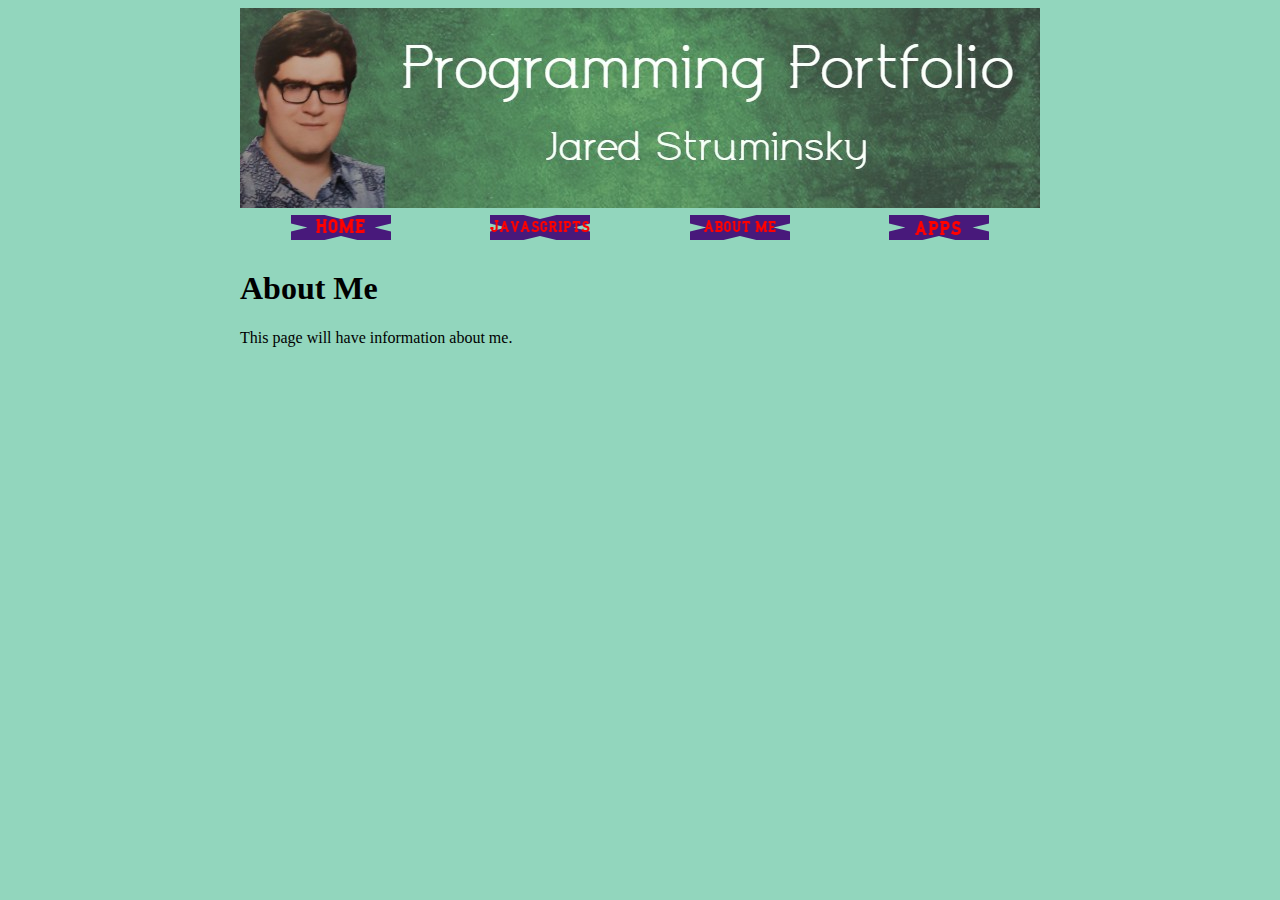
==== about.html @ b55bc0be "Update about.html" ====
<!DOCTYPE html>
<html>
    <head>
        <meta charset="utf-8">
        <title>Jared's Programming Portfolio - aboutme</title>
        <link rel="stylesheet" href="externalstyle.css">
    </head>
    <body>
        <div id="top-body">
        <img id="banner" src="myBanner.jpg">
            <table id="nav-bar">
                <thead>
                    <tr>
                    <th><a href="https://jstruminsky.github.io/"><img src="home.png"></a></th>
                    <th><a href="https://jstruminsky.github.io/javascripts"><img src="javascripts.png"></a></th>
                    <th><a href="https://jstruminsky.github.io/about"><img src="about.png"></a></th>
                    <th><a href="https://jstruminsky.github.io/apps"><img src="apps.png"></a></th>    
                    <tr>
                </thead>
            </table>
        </div>
        <div id="main-body">
      <h1>About Me</h1>
        <p>This page will have information about me.</p>

        </div>
    </body>
</html>
---- externalstyle.css ----
body {
    
    	background-color: #92d6bd
    }

#top-body {
    
    	margin: auto;
	width: 800px;
    }

#nav-bar {
    
	background-color: #006400
    	margin: auto;
	width: 800px;
    }

#main-body {
	
	margin: auto;
	width: 800px;
    }
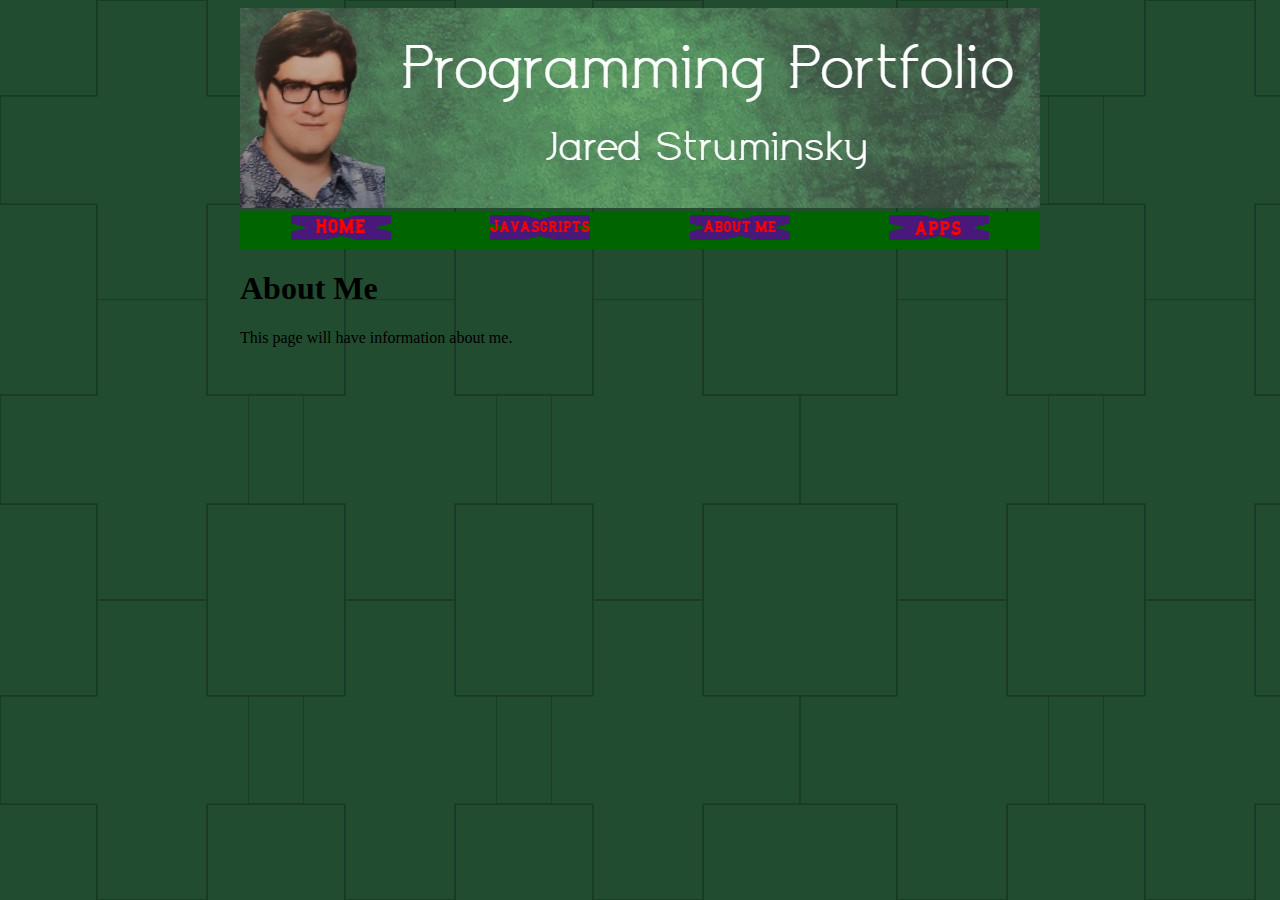
==== commit 6ff62dab: "Update about.html" ====
--- a/about.html
+++ b/about.html
@@ -5,10 +5,10 @@
         <title>Jared's Programming Portfolio - aboutme</title>
         <link rel="stylesheet" href="externalstyle.css">
     </head>
-    <body>
+    <body id="about-me">
         <div id="top-body">
         <img id="banner" src="myBanner.jpg">
-            <table id="nav-bar">
+            <table id="nav-bar" bgcolor= "darkgreen">
                 <thead>
                     <tr>
                     <th><a href="https://jstruminsky.github.io/"><img src="home.png"></a></th>
--- a/externalstyle.css
+++ b/externalstyle.css
@@ -12,7 +12,6 @@
 
 #nav-bar {
     
-	background-color: #006400
     	margin: auto;
 	width: 800px;
     }
@@ -22,3 +21,8 @@
 	margin: auto;
 	width: 800px;
     }
+#about-me {
+	
+	background-image: url("myBackground.jpg");
+	
+    }
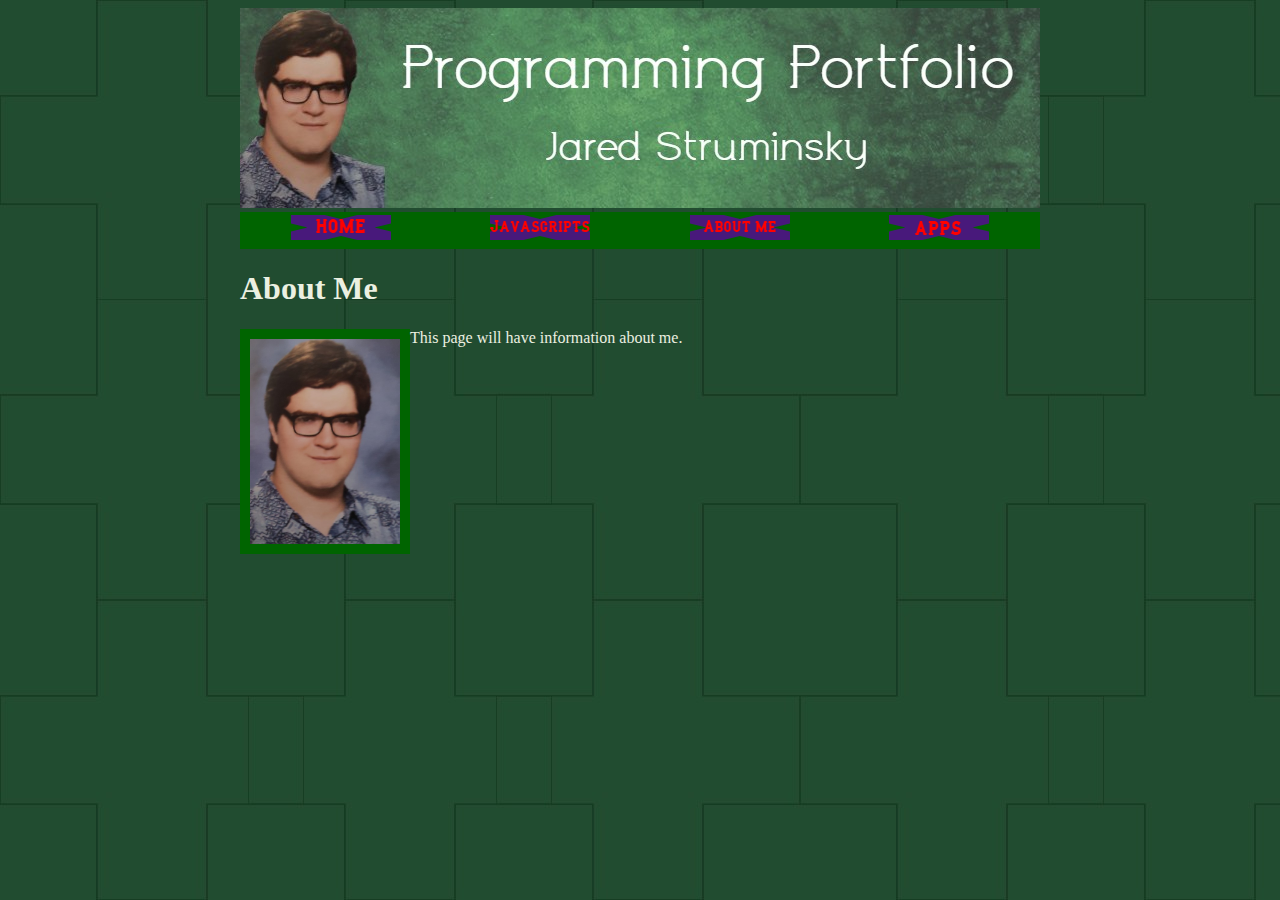
==== commit 711429a8: "Update about.html" ====
--- a/about.html
+++ b/about.html
@@ -21,7 +21,8 @@
         </div>
         <div id="main-body">
       <h1>About Me</h1>
-        <p>This page will have information about me.</p>
+      <img id="left-floater" src="jaredstruminsky.jpg">
+            <p>This page will have information about me.</p>
 
         </div>
     </body>
--- a/externalstyle.css
+++ b/externalstyle.css
@@ -1,21 +1,17 @@
-
 body {
     
-    	background-color: #92d6bd
+    	background-color: #92d6bd;
     }
-
 #top-body {
     
     	margin: auto;
 	width: 800px;
     }
-
 #nav-bar {
     
     	margin: auto;
 	width: 800px;
     }
-
 #main-body {
 	
 	margin: auto;
@@ -24,5 +20,15 @@
 #about-me {
 	
 	background-image: url("myBackground.jpg");
-	
+	color: #ecf0e1;
     }
+#left-floater{
+	border: 10px solid darkgreen;
+	width: 150px;
+	float:left;
+    }
+#right-floater{
+	border: 10px solid darkgreen;
+	width: 150px;
+	float:right;
+    }
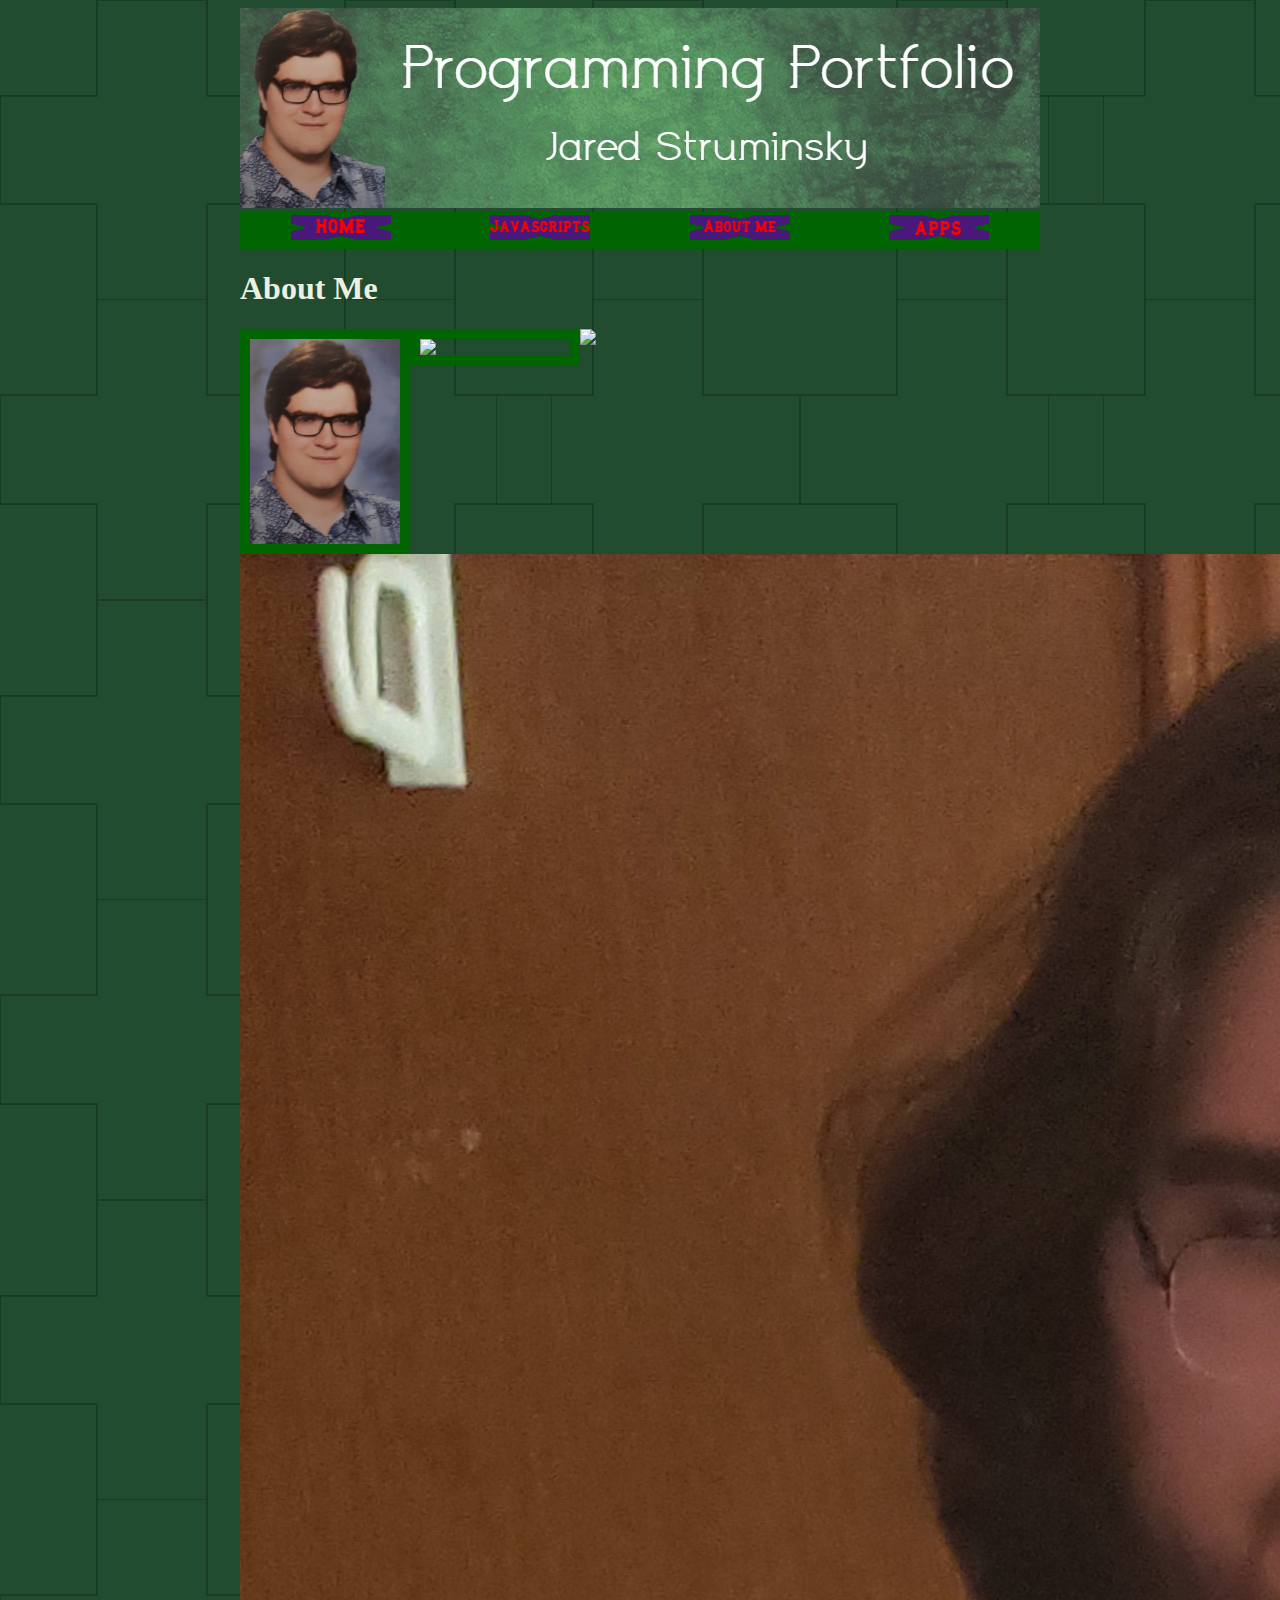
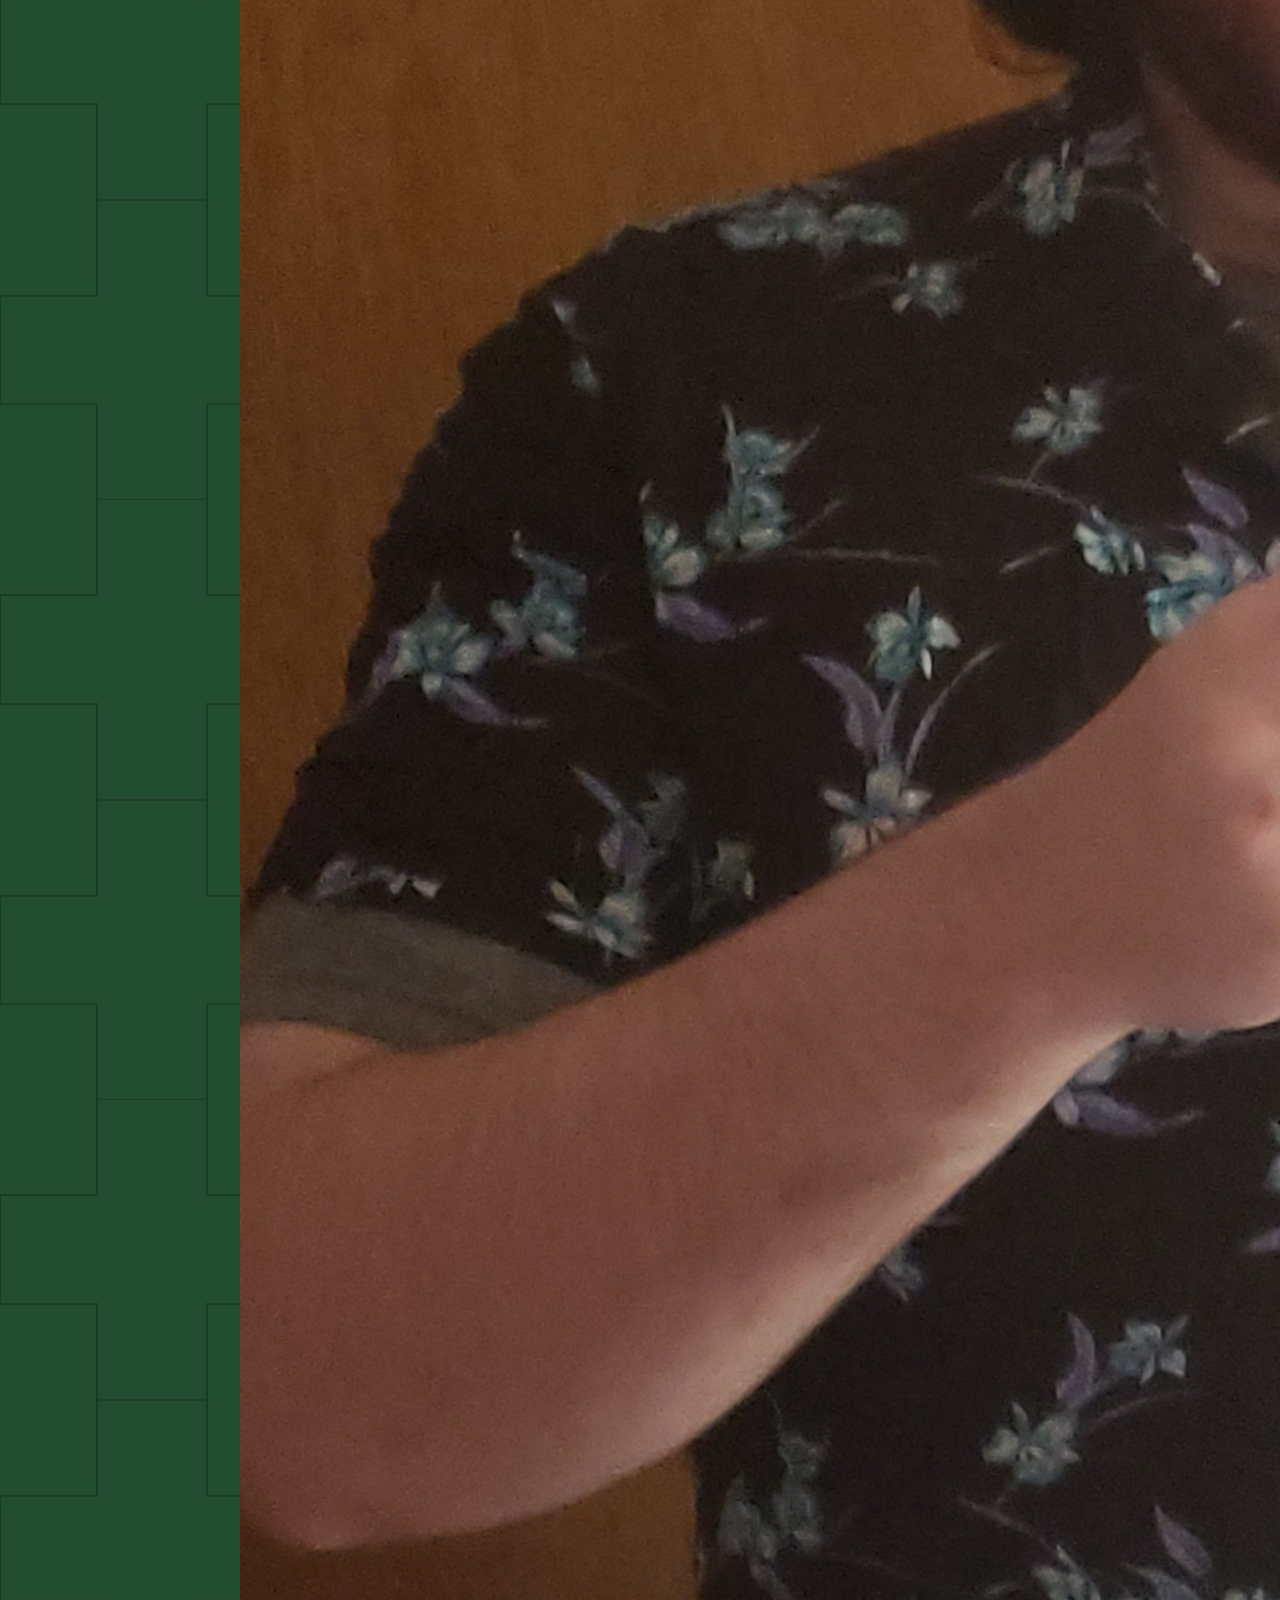
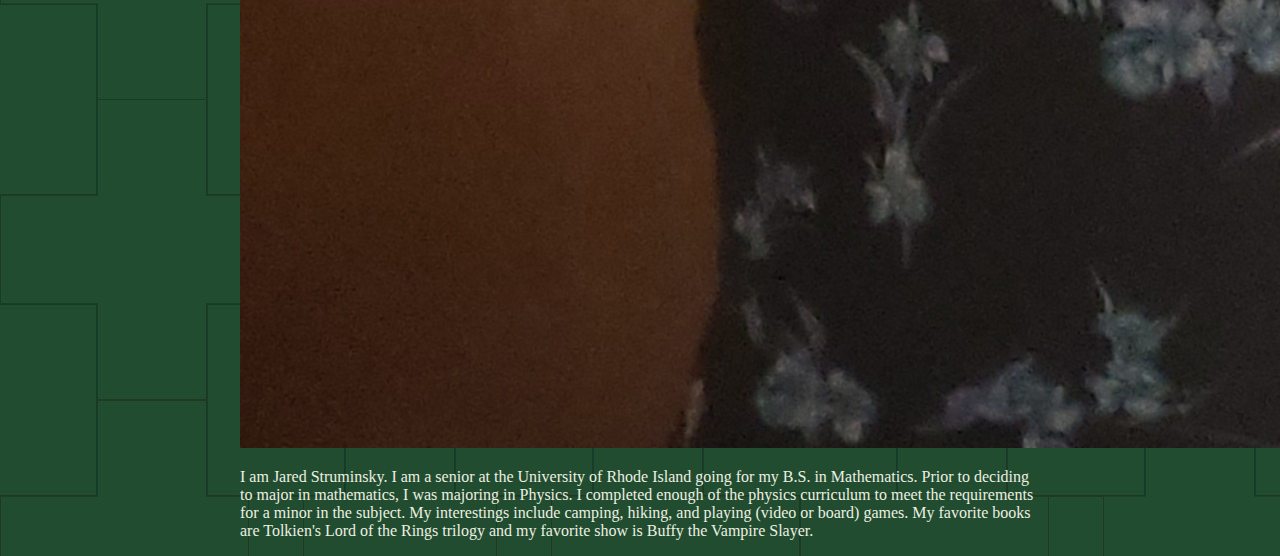
==== commit 361f0c33: "Update about.html" ====
--- a/about.html
+++ b/about.html
@@ -22,7 +22,12 @@
         <div id="main-body">
       <h1>About Me</h1>
       <img id="left-floater" src="jaredstruminsky.jpg">
-            <p>This page will have information about me.</p>
+      <img id="rightt-floater" src="buffy.jpg">
+      <img id="left-floater" src="jsotn.jpg">
+      <img id="rightt-floater" src="jaredstruminsky2.jpg">
+            <p>I am Jared Struminsky. I am a senior at the University of Rhode Island going for my B.S. in Mathematics. Prior to deciding to major in mathematics, I was majoring in 
+            Physics. I completed enough of the physics curriculum to meet the requirements for a minor in the subject. My interestings include camping, hiking, and playing 
+            (video or board) games. My favorite books are Tolkien's Lord of the Rings trilogy and my favorite show is Buffy the Vampire Slayer.</p>
 
         </div>
     </body>
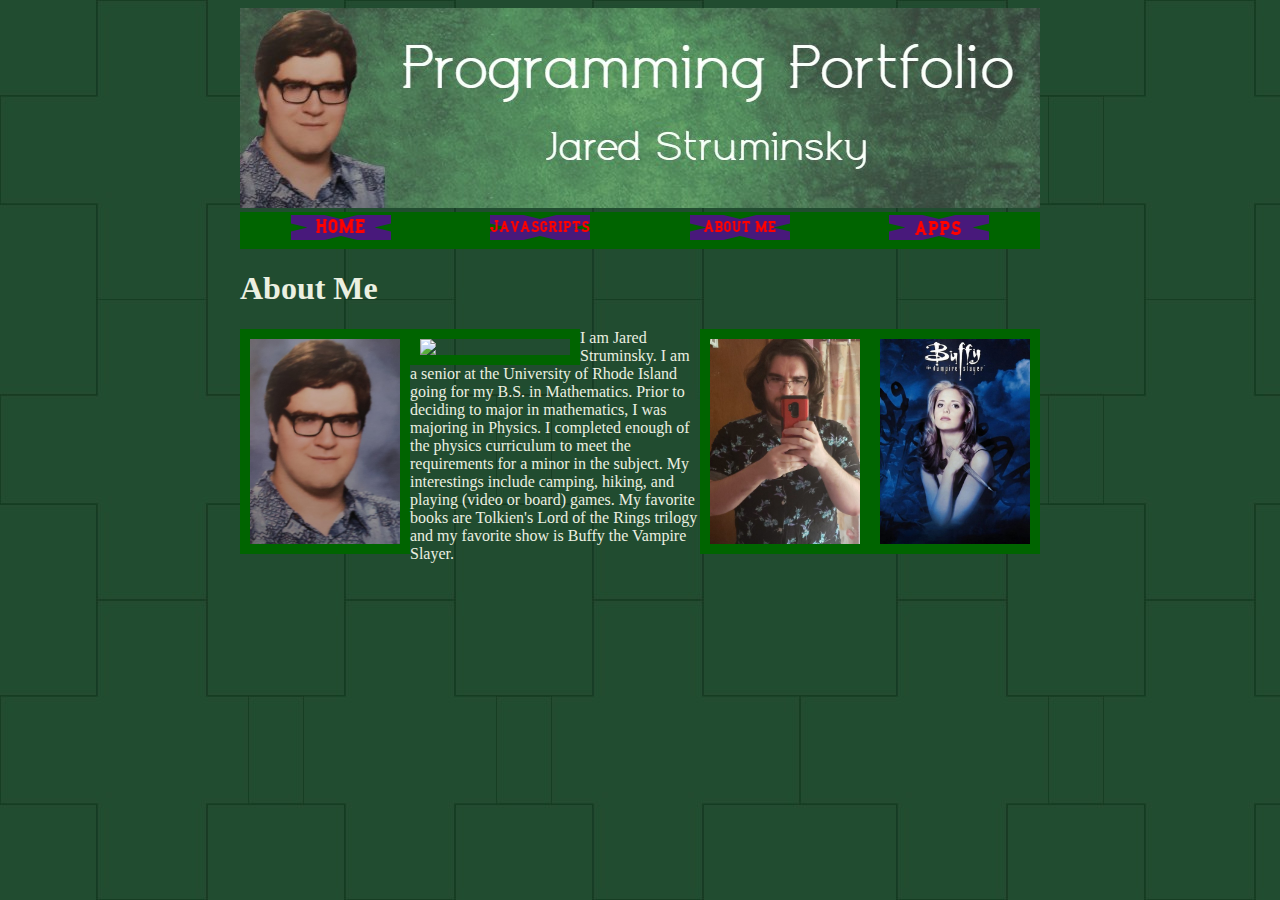
==== commit 09d2210e: "Update about.html" ====
--- a/about.html
+++ b/about.html
@@ -22,9 +22,9 @@
         <div id="main-body">
       <h1>About Me</h1>
       <img id="left-floater" src="jaredstruminsky.jpg">
-      <img id="rightt-floater" src="buffy.jpg">
+      <img id="right-floater" src="buffy.jpg">
       <img id="left-floater" src="jsotn.jpg">
-      <img id="rightt-floater" src="jaredstruminsky2.jpg">
+      <img id="right-floater" src="jaredstruminsky2.jpg">
             <p>I am Jared Struminsky. I am a senior at the University of Rhode Island going for my B.S. in Mathematics. Prior to deciding to major in mathematics, I was majoring in 
             Physics. I completed enough of the physics curriculum to meet the requirements for a minor in the subject. My interestings include camping, hiking, and playing 
             (video or board) games. My favorite books are Tolkien's Lord of the Rings trilogy and my favorite show is Buffy the Vampire Slayer.</p>
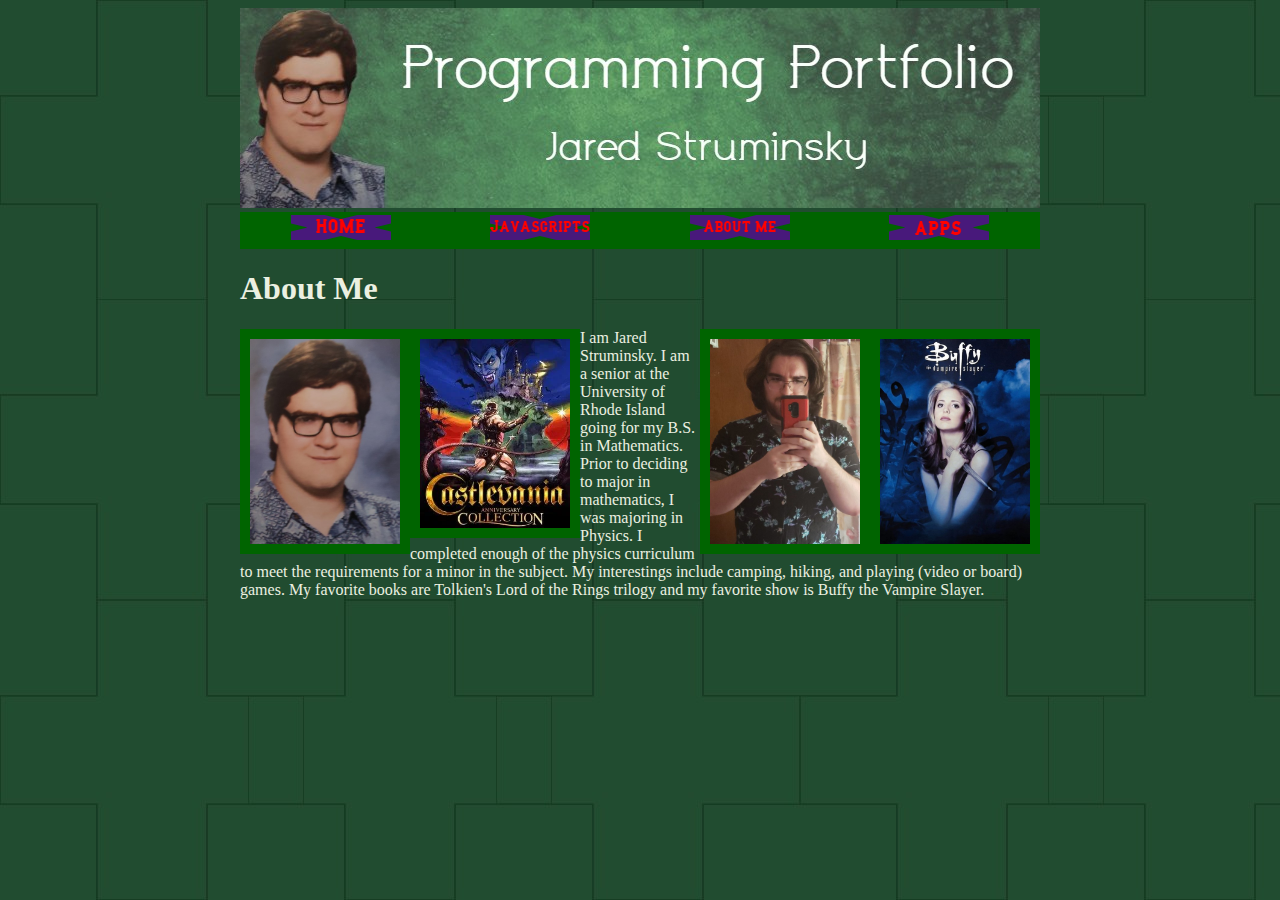
==== commit af39ec52: "Update about.html" ====
--- a/about.html
+++ b/about.html
@@ -23,7 +23,7 @@
       <h1>About Me</h1>
       <img id="left-floater" src="jaredstruminsky.jpg">
       <img id="right-floater" src="buffy.jpg">
-      <img id="left-floater" src="jsotn.jpg">
+      <img id="left-floater" src="cv.jpg">
       <img id="right-floater" src="jaredstruminsky2.jpg">
             <p>I am Jared Struminsky. I am a senior at the University of Rhode Island going for my B.S. in Mathematics. Prior to deciding to major in mathematics, I was majoring in 
             Physics. I completed enough of the physics curriculum to meet the requirements for a minor in the subject. My interestings include camping, hiking, and playing 
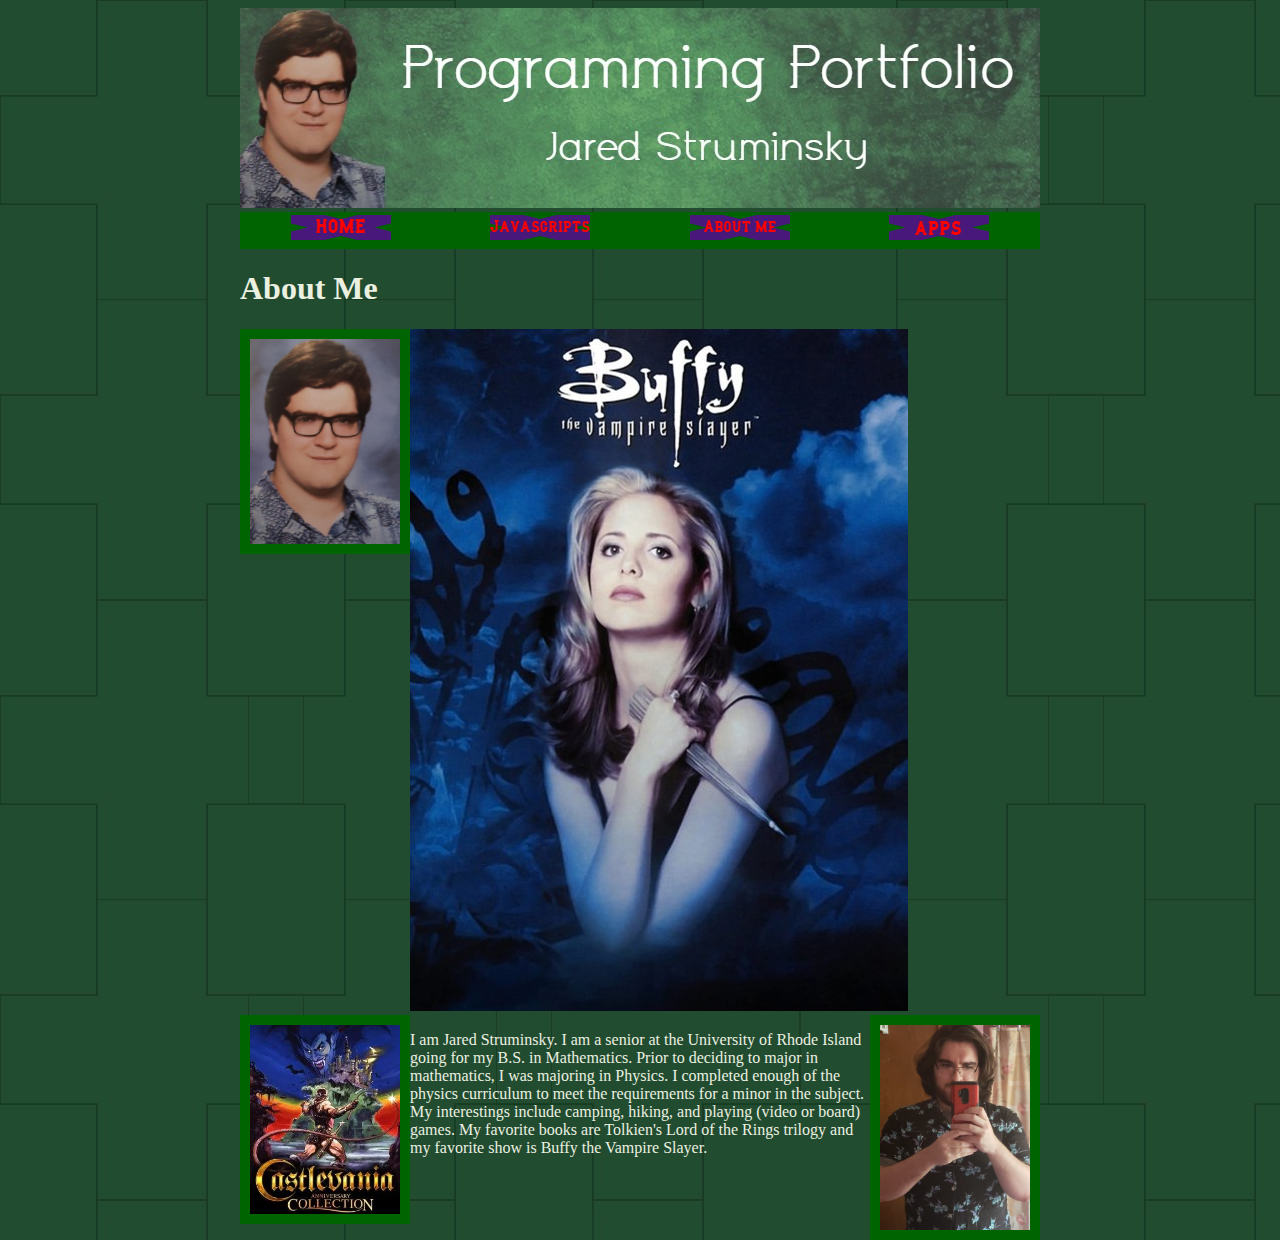
==== commit bc30540b: "Update about.html" ====
--- a/about.html
+++ b/about.html
@@ -21,10 +21,10 @@
         </div>
         <div id="main-body">
       <h1>About Me</h1>
-      <img id="left-floater" src="jaredstruminsky.jpg">
-      <img id="right-floater" src="buffy.jpg">
-      <img id="left-floater" src="cv.jpg">
-      <img id="right-floater" src="jaredstruminsky2.jpg">
+      <img id="left-floater1" src="jaredstruminsky.jpg">
+      <img id="right-floater1" src="buffy.jpg">
+      <img id="left-floater2" src="cv.jpg">
+      <img id="right-floater2" src="jaredstruminsky2.jpg">
             <p>I am Jared Struminsky. I am a senior at the University of Rhode Island going for my B.S. in Mathematics. Prior to deciding to major in mathematics, I was majoring in 
             Physics. I completed enough of the physics curriculum to meet the requirements for a minor in the subject. My interestings include camping, hiking, and playing 
             (video or board) games. My favorite books are Tolkien's Lord of the Rings trilogy and my favorite show is Buffy the Vampire Slayer.</p>
--- a/externalstyle.css
+++ b/externalstyle.css
@@ -22,13 +22,25 @@
 	background-image: url("myBackground.jpg");
 	color: #ecf0e1;
     }
-#left-floater{
+#left-floater1{
 	border: 10px solid darkgreen;
 	width: 150px;
 	float:left;
+    }
+#left-floater2{
+	border: 10px solid darkgreen;
+	width: 150px;
+	float:left;
+	clear:left;
     }
 #right-floater{
 	border: 10px solid darkgreen;
 	width: 150px;
 	float:right;
     }
+#right-floater2{
+	border: 10px solid darkgreen;
+	width: 150px;
+	float:right;
+	clear:right;
+    }
